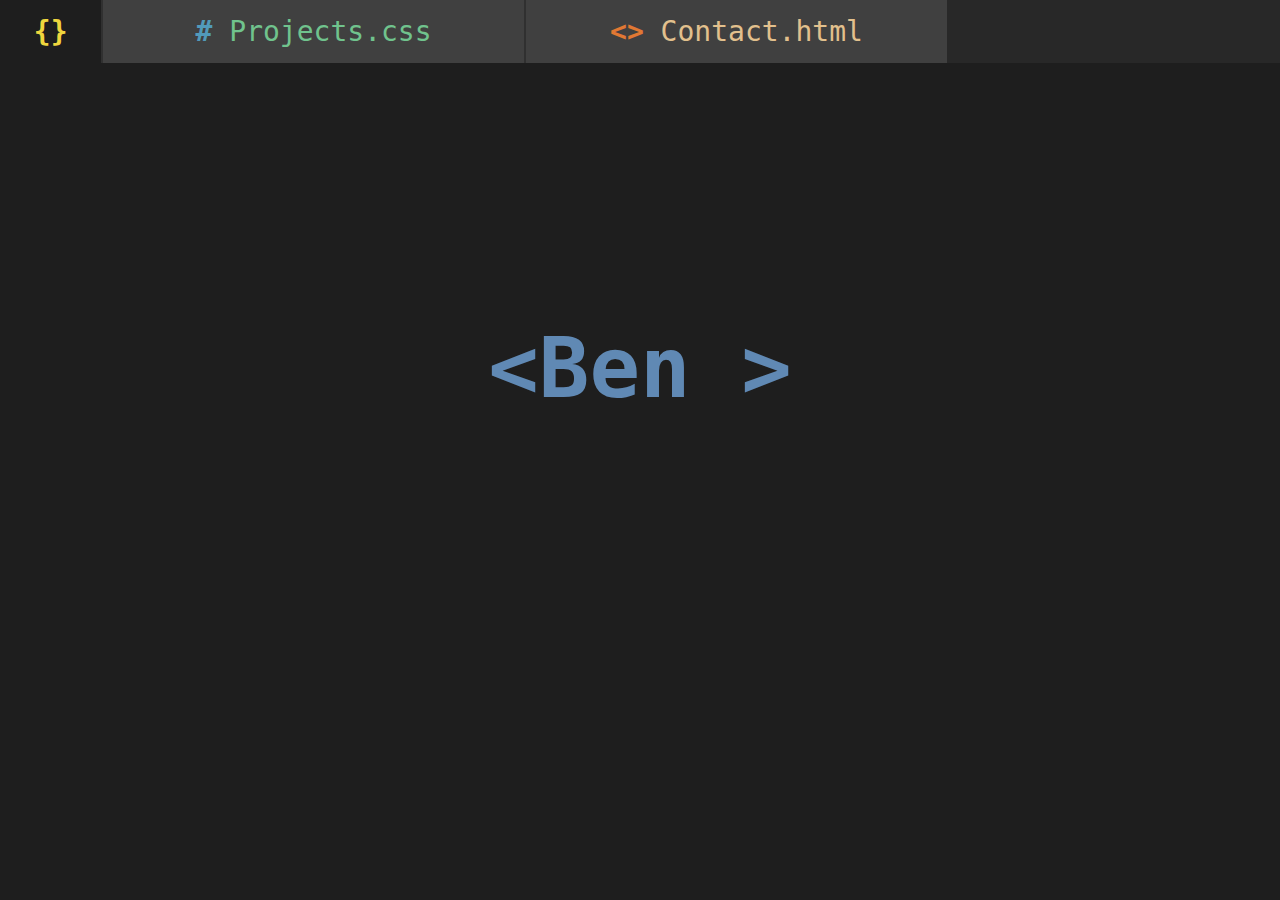
==== public/index.html @ 8b36eaa1 "added contact form and styling" ====
<!DOCTYPE html>
<html lang="en">

<head>
    <title>home.js</title>
    <meta charset="utf-8">
    <link rel="stylesheet" href="styles.css">
    <style>
        .navbar button.homejs {/*active*/
            background-color: #1E1E1E;
            cursor: default;
        }
        .navbar button.homejs:hover span:after {
            content: '';
        }
        .navbar button.homejs:hover {
            width: 8%;
            transition: 0.4s;
        }
    </style>
</head>

<body>
    <div class="navbar">
        <button id="homejs" class="homejs"><b><span>{}</span></b></button>
        <button id="projectscss" class="projectscss"><b><span># </span></b>Projects.css</button>
        <button id="contactshtml" class="contactshtml"><b><span>&lt&gt </span></b>Contact.html</button>
    </div>



    <div class="main">
        <h1 class="anime"><span id=typeanim style="color:#6089B4">&ltBen <span style="color:#D0B344">Puhalski</span>&gt</span></h1>
        <p class="desc">I am a computer science student learning many technologies. Currently focusing on web development.</p>
    </div>


    <script src="scripts/typewriter.js"></script>
    <script src="scripts/main.js"></script>
    
</body>

</html>
---- public/styles.css ----
body {
    margin: 0px;
    font-family: 'Courier New', monospace;/* if consolas isn't available*/
    font-family: Consolas, monaco, monospace;
    background-color: #1E1E1E;
}

.navbar {
    display: flex;
    background-color: #282828;
}

.navbar button {
    background-color: #404040;
    text-align: center;
    font-size: 28px;
    padding: 15px;
    padding-left: 0px;
    padding-right: 0px;
    border-style: solid;
    border-color: #303030;
    border-width: 0px;
    color: white;
    font-family: 'Courier New', monospace;/* if consolas isn't available*/
    font-family: Consolas, monaco, monospace;
    cursor: pointer;
    width: 33%;
}



.navbar button.homejs {
    border-right-width: 1px;
    width: 8%;
    transition: 0.4s;
}

.navbar button.homejs span {
    color: #efd63e;
}

.navbar button.homejs:hover {
    width: 25%;
}

.navbar button.homejs:hover span:after {
    content: '\00a0Home.js';
}




.navbar button.projectscss {
    color: #70C38D;
    border-right-width: 1px;
    border-left-width: 1px;
}

.navbar button.projectscss span {
    color: #519ABA;
}

.navbar button.contactshtml {
    color: #E2C08D;
    border-left-width: 1px;
}

.navbar button.contactshtml span {
    color: #E17833;
}

.main {
    text-align: center;
    padding-top: 50px;
    font-size: 42px;
}

.main h1 {
    overflow: hidden;
}

.main h1.anime{
    padding-top: 150px;
}

.main p.desc {
    padding-left: 10%;
    padding-right: 10%;
    margin-top: 70px;
    color: #bfbfbf;
    text-align: left;
    opacity: 0;
    animation: opacityup;
    animation-duration: 1s;
    animation-delay: 2s;
    animation-fill-mode: forwards;
    animation-timing-function: ease;
}
.main p.projdesc {
    padding-left: 10%;
    padding-right: 10%;
    text-align: left;
    color:#bfbfbf;

}

@keyframes opacityup {
    from {
        opacity: 0;
        transform: translateY(40px);
    }
    to {
        opacity: 1;
        transform: translateY(0px);
    }
}

#typecontact {
    color: grey;
    text-align: left;
}

#typecontact2{
    color: grey;
    text-align: left;
    font-size: 84px;
    margin-bottom: 0px;
}

#typeproj {
    color: #E2C08D;
    text-align: left;
}

form {
    background-color:#303030;
    color:#bfbfbf;
    margin: auto;
    padding: 20px;
    width: 600px;
    opacity: 0;
    animation: opacityup;
    animation-duration: 0.7s;
    animation-delay: 0.9s;
    animation-fill-mode: forwards;
    animation-timing-function: ease;
}

form *{
    width: 100%;
    font-size: 25px;
    margin-bottom: 6px;
}

form input {
    width: 69%;
    border: none;
    background-color: #303030;
    border-bottom: 2px solid #1E1E1E;
    color:#efd63e;
    font-family: monospace;
}

form label {
    font-size: 25px;
    width: 29%;
}

form textarea {
    color:#efd63e;
    margin-top: 4px;
    width: 99%;
    height: 150px;
    resize: vertical;
    background-color: #303030;
    border: solid 2px #1E1E1E;
}

input[type=submit] {
    color:#70C38D;
    cursor: pointer;
    width: 20%;
    background-color: #303030;
    border: solid 2px #1E1E1E;
    margin-left: 80%;
    margin-right: 0;
}
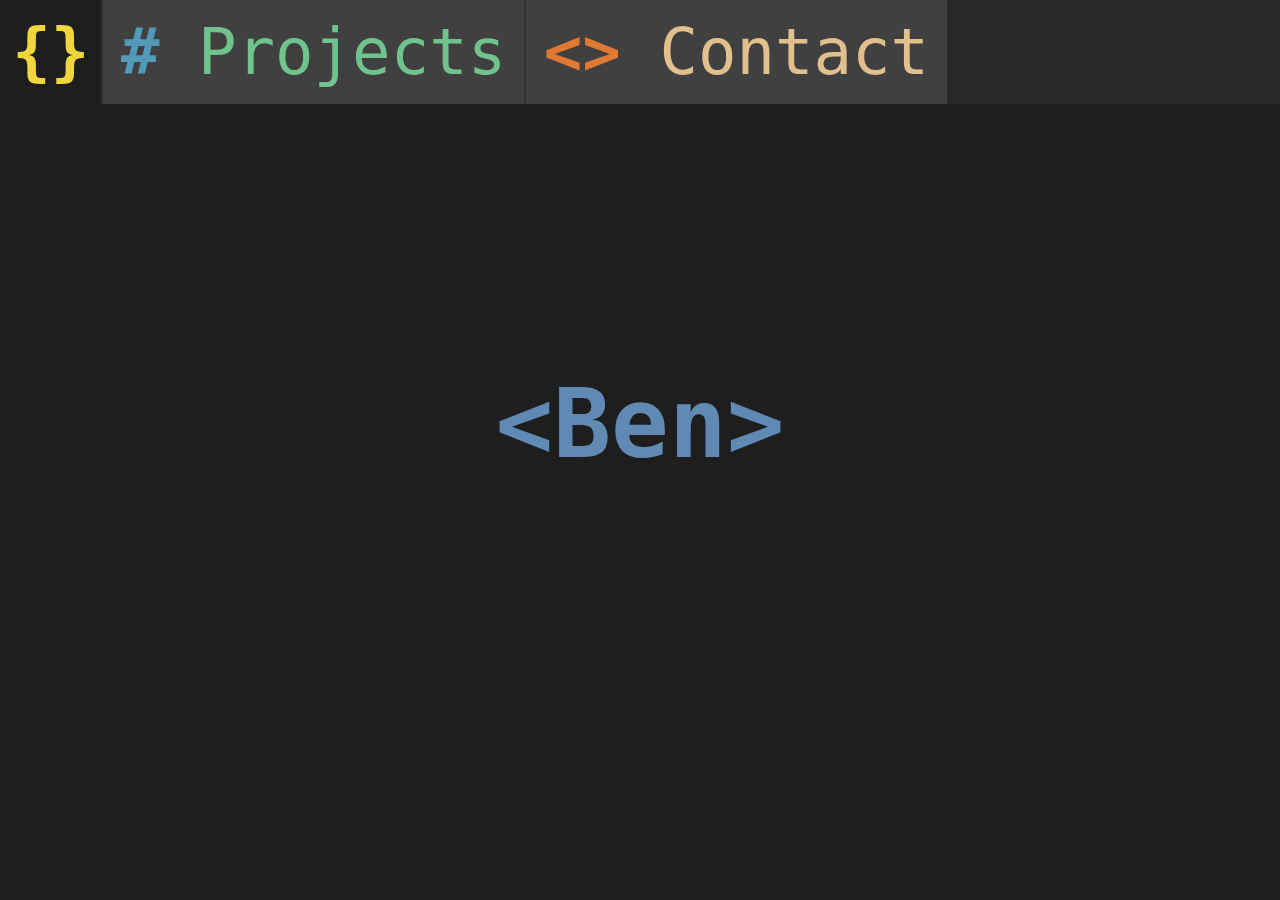
==== commit bcf0bf44: "added temporary mobile styling" ====
--- a/public/index.html
+++ b/public/index.html
@@ -4,6 +4,7 @@
 <head>
     <title>home.js</title>
     <meta charset="utf-8">
+    <meta name="viewport" content="width=device-width, initial-scale=1.0">
     <link rel="stylesheet" href="styles.css">
     <style>
         .navbar button.homejs {/*active*/
@@ -17,20 +18,28 @@
             width: 8%;
             transition: 0.4s;
         }
+        @media only screen and (max-width: 806px) {
+            .navbar button.homejs:hover {
+                width: 100%;
+            }
+            .navbar button.homejs:hover span:after {
+                content: ' Home';
+            }
+        }
     </style>
 </head>
 
 <body>
     <div class="navbar">
         <button id="homejs" class="homejs"><b><span>{}</span></b></button>
-        <button id="projectscss" class="projectscss"><b><span># </span></b>Projects.css</button>
-        <button id="contactshtml" class="contactshtml"><b><span>&lt&gt </span></b>Contact.html</button>
+        <button id="projectscss" class="projectscss"><b><span># </span></b>Projects</button>
+        <button id="contactshtml" class="contactshtml"><b><span>&lt&gt </span></b>Contact</button>
     </div>
 
 
 
     <div class="main">
-        <h1 class="anime"><span id=typeanim style="color:#6089B4">&ltBen <span style="color:#D0B344">Puhalski</span>&gt</span></h1>
+        <h1 class="anime"><span id=typeanim style="color:#6089B4"><span style="color:#D0B344"></span></span></h1>
         <p class="desc">I am a computer science student learning many technologies. Currently focusing on web development.</p>
     </div>
 
--- a/public/styles.css
+++ b/public/styles.css
@@ -1,19 +1,31 @@
+html {
+    font-size: 16px;
+}
+
 body {
     margin: 0px;
+    background-color: #1E1E1E;
+}
+
+body * {
     font-family: 'Courier New', monospace;/* if consolas isn't available*/
     font-family: Consolas, monaco, monospace;
-    background-color: #1E1E1E;
 }
 
 .navbar {
     display: flex;
+    flex-direction: row;
+    justify-content:flex-start;
     background-color: #282828;
+}
+
+.navbar * {
+    font-size: 2rem;
 }
 
 .navbar button {
     background-color: #404040;
     text-align: center;
-    font-size: 28px;
     padding: 15px;
     padding-left: 0px;
     padding-right: 0px;
@@ -21,8 +33,7 @@
     border-color: #303030;
     border-width: 0px;
     color: white;
-    font-family: 'Courier New', monospace;/* if consolas isn't available*/
-    font-family: Consolas, monaco, monospace;
+    
     cursor: pointer;
     width: 33%;
 }
@@ -44,7 +55,7 @@
 }
 
 .navbar button.homejs:hover span:after {
-    content: '\00a0Home.js';
+    content: '\00a0Home';
 }
 
 
@@ -72,7 +83,7 @@
 .main {
     text-align: center;
     padding-top: 50px;
-    font-size: 42px;
+    font-size: 3rem;
 }
 
 .main h1 {
@@ -104,10 +115,19 @@
 
 }
 
+.github-link, .github-link *{
+    opacity: 0;
+    animation: opacityup;
+    animation-duration: 0.6s;
+    animation-delay: 1.8s;
+    animation-fill-mode: forwards;
+    animation-timing-function: ease;
+}
+
 @keyframes opacityup {
     from {
         opacity: 0;
-        transform: translateY(40px);
+        transform: translateY(3rem);
     }
     to {
         opacity: 1;
@@ -118,12 +138,13 @@
 #typecontact {
     color: grey;
     text-align: left;
+    font-size: 5rem;
 }
 
 #typecontact2{
     color: grey;
     text-align: left;
-    font-size: 84px;
+    font-size: 5rem;
     margin-bottom: 0px;
 }
 
@@ -138,32 +159,32 @@
     margin: auto;
     padding: 20px;
     width: 600px;
-    opacity: 0;
-    animation: opacityup;
-    animation-duration: 0.7s;
-    animation-delay: 0.9s;
-    animation-fill-mode: forwards;
-    animation-timing-function: ease;
-}
-
-form *{
+}
+.contact-form > div{
     width: 100%;
-    font-size: 25px;
+    font-size: 2rem;
     margin-bottom: 6px;
-}
+    display: flex;
+    flex-direction: row;
+    justify-content: space-between;
+}
+
 
 form input {
-    width: 69%;
+    width: 100%;
     border: none;
     background-color: #303030;
     border-bottom: 2px solid #1E1E1E;
     color:#efd63e;
-    font-family: monospace;
+    /*font-family: monospace;*/
+    font-size: 2rem;
 }
 
 form label {
-    font-size: 25px;
-    width: 29%;
+    color:#6089B4;
+    font-size: 2rem;
+    flex: auto;
+    padding-right: 1rem;
 }
 
 form textarea {
@@ -173,7 +194,9 @@
     height: 150px;
     resize: vertical;
     background-color: #303030;
-    border: solid 2px #1E1E1E;
+    border:none;
+    border-bottom: solid 2px #1E1E1E;
+    font-size: 2rem;
 }
 
 input[type=submit] {
@@ -186,3 +209,82 @@
     margin-right: 0;
 }
 
+
+.form-div {
+    display: flex;
+    flex-direction:  row;
+    
+    opacity: 0;
+    animation: opacityup;
+    animation-duration: 0.7s;
+    animation-delay: 0.9s;
+    animation-fill-mode: forwards;
+    animation-timing-function: ease;
+}
+.contact-icons {
+    padding-top:1rem;
+    width: 29%; 
+    display:flex; 
+    flex-direction: column; 
+    justify-content: flex-start; 
+    align-items: center;
+}
+.contact-icons > * {
+    margin: 1rem 0rem;
+}
+
+@media only screen and (max-width: 806px) {
+    /* For smaller screens / phones: */
+    html{
+        font-size: 12px;
+    }
+    .form-div {
+        flex-direction: column;
+        width: 200px;
+    }
+    .contact-icons {
+        padding-top:0rem;
+        width: 100%;
+        flex-direction:row;
+        justify-content: center;
+        order: 2;
+    }
+    .contact-icons > * {
+        margin: 1rem 1rem 0rem 1rem;
+    }
+    #typecontact2 {
+        margin-top: 2rem;
+    }
+    .main h1.anime{
+        margin-top:0px;
+        padding-top:0px;
+    }
+    .navbar {
+        flex-direction: column;
+    }
+    .navbar * {
+        font-size:3rem;
+    }
+    .navbar button{
+        width: 100%;
+    }
+    .navbar button.homejs{
+        width: 100%;
+    }
+    .navbar button.homejs:hover {
+        width: 100%;
+    }
+    
+    .navbar button.homejs span:after {
+        content: '\00a0Home';
+    }
+    input[type=submit] {
+        margin-left:0px;
+    }
+}
+@media only screen and (min-width: 1250px) {
+    /* For larger screens: */
+    .navbar *{
+        font-size: 4rem;
+    }
+}